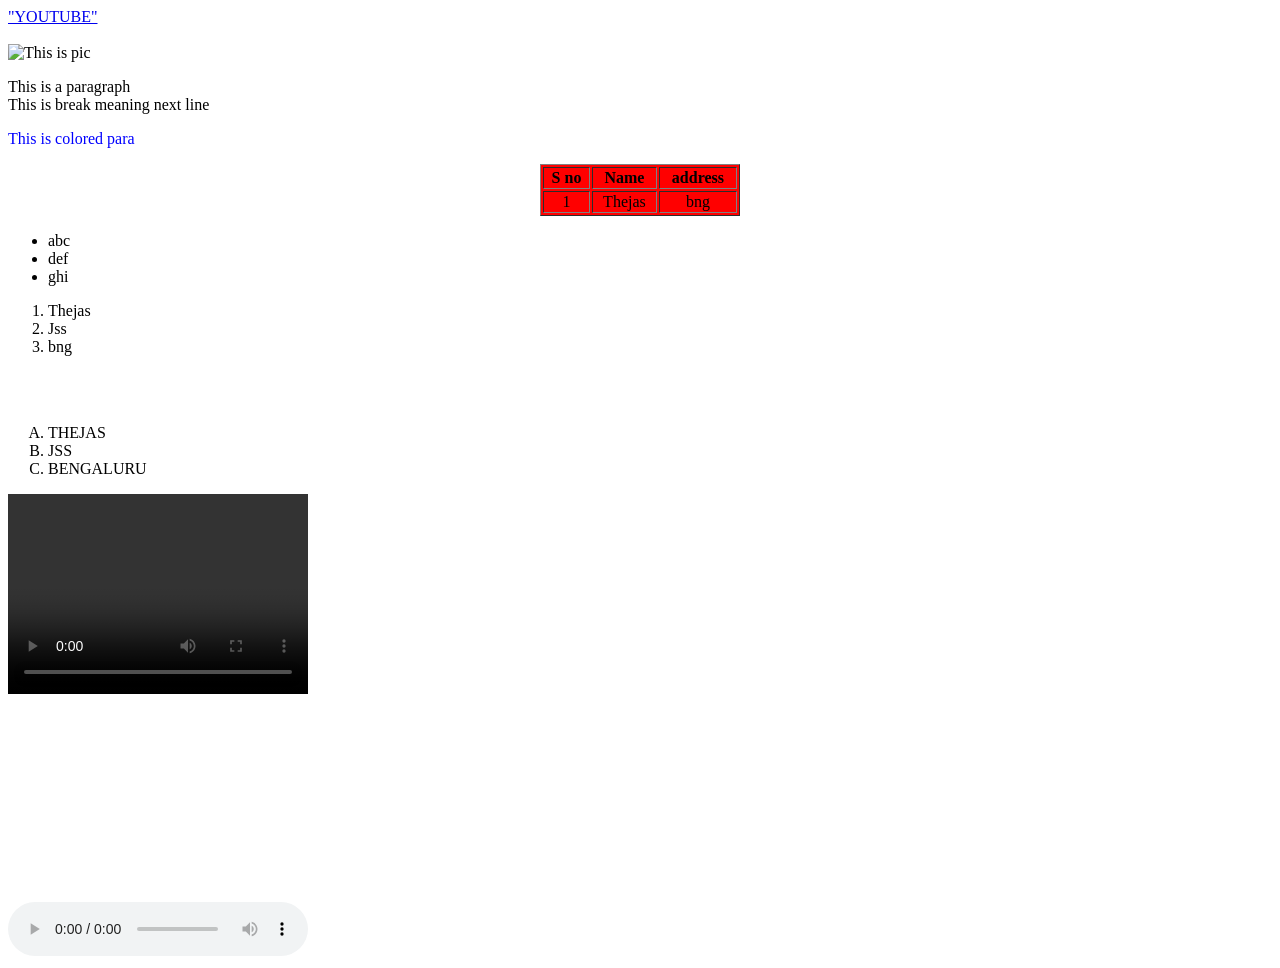
==== index.html @ 6d32fc96 "Update till now" ====
<!DOCTYPE html>
<html lang="en">
<head>
    <meta charset="UTF-8">
    <meta name="viewport" content="width=device-width, initial-scale=1.0">
    <title>Document</title>
</head>
<body>
    <a href="https://www.youtube.com/" >"YOUTUBE"</a><br><br>
    <img src="C:\Users\hp\OneDrive\Desktop\Splitmate\HTML5\Images\image.png" alt="This is pic" width="300" height="400">
    <p> 
        This is a paragraph <br> This is break meaning next line
    </p>
    <font color = "blue">
        <p>
            This is colored para
        </p>
    </font>
    <table border = "1.5" width = "200" height = "20" align="center" bgcolor = "red">
        <tr>
            <th>S no</th>
            <th>Name</th>
            <th>address</th>
        </tr>
        <tr align="center"> 
            <td>1</td>
            <td>Thejas</td>
            <td>bng</td>
        </tr>

    </table>
    <!-- <ul>un-ordered list without nos</ul> -->
    <ul> 
        <li>abc</li>
        <li>def</li>
        <li>ghi</li>
    </ul>
    <!-- <ol>ordered list with nos</ol> -->
    <ol>
        <li>Thejas</li>
        <li>Jss</li>
        <li>bng</li>
    </ol>
    <br>
    <br>
    <ol type = "A"> 
        <!-- type = A,a,i,I,1 -->
        <li>THEJAS</li>
        <li>JSS</li>
        <li>BENGALURU</li>
    </ol>
    <video src="ex.mp4" width="300" height = "200" controls></video>
    <br>
    <iframe width="300" height="200" src="https://www.youtube.com/embed/x2J1qbndOmU" frameborder="0" allowfullscreen></iframe>
    <br>
    <audio src="example.mp3" controls></audio>
    
</body>
</html>
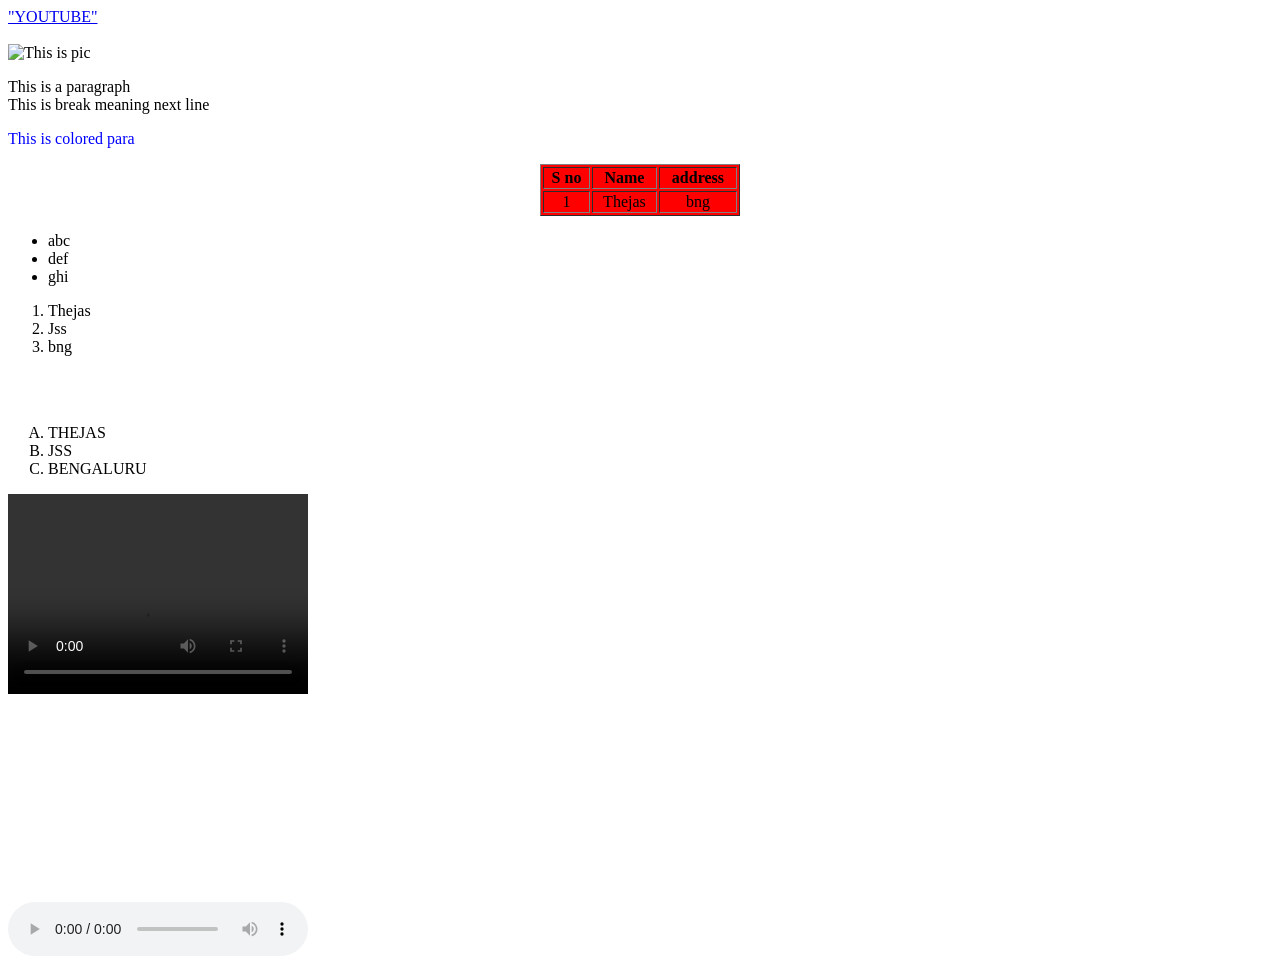
==== commit 43f89a54: "Done with Html" ====
--- a/index.html
+++ b/index.html
@@ -3,7 +3,7 @@
 <head>
     <meta charset="UTF-8">
     <meta name="viewport" content="width=device-width, initial-scale=1.0">
-    <title>Document</title>
+    <title>Basic tages of Html</title>
 </head>
 <body>
     <a href="https://www.youtube.com/" >"YOUTUBE"</a><br><br>
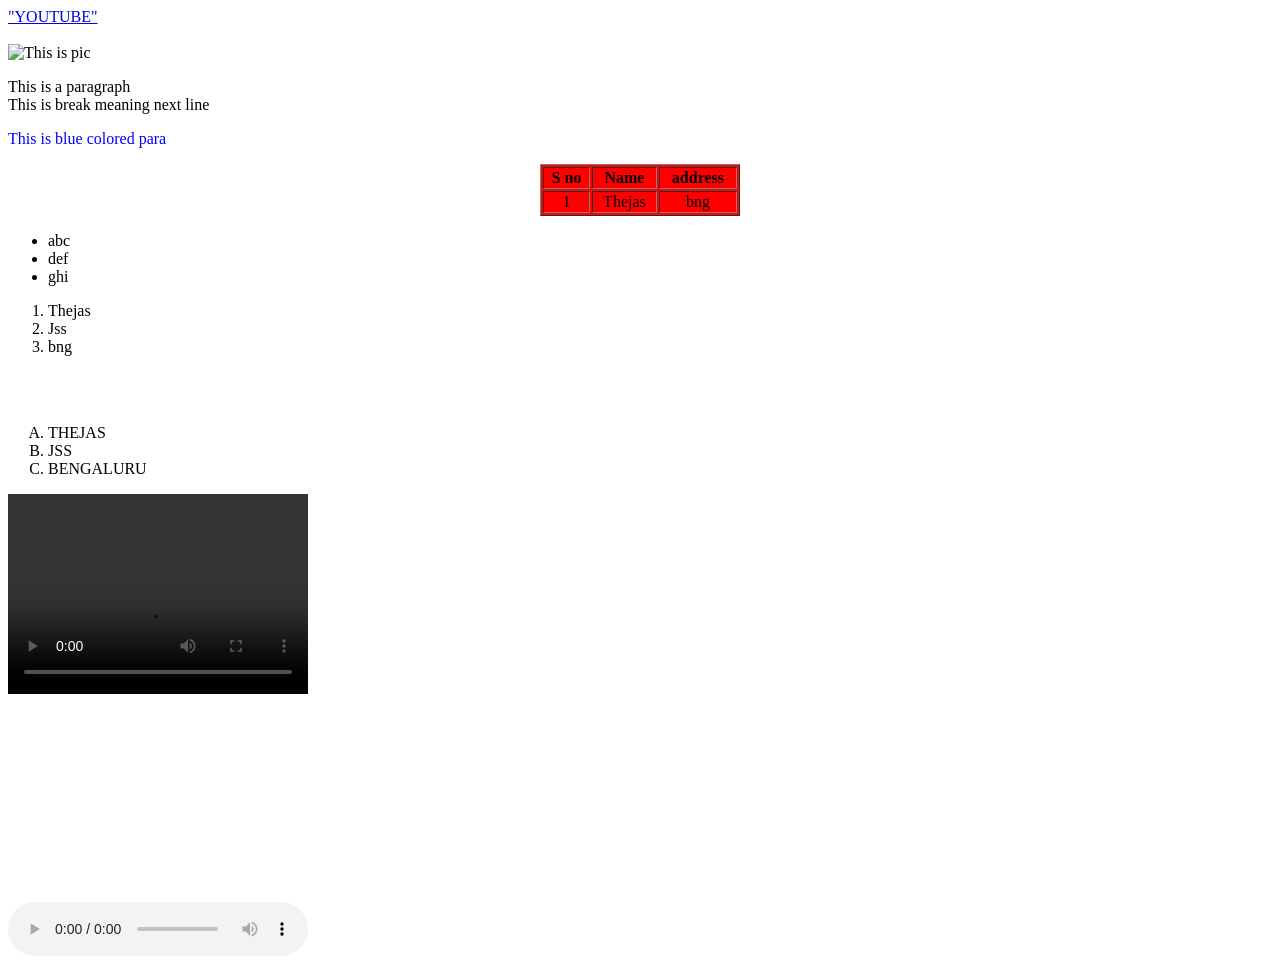
==== commit 08fbe89c: "Update index.html" ====
--- a/index.html
+++ b/index.html
@@ -13,7 +13,7 @@
     </p>
     <font color = "blue">
         <p>
-            This is colored para
+            This is blue colored para
         </p>
     </font>
     <table border = "1.5" width = "200" height = "20" align="center" bgcolor = "red">
@@ -56,4 +56,4 @@
     <audio src="example.mp3" controls></audio>
     
 </body>
-</html> +</html> 
